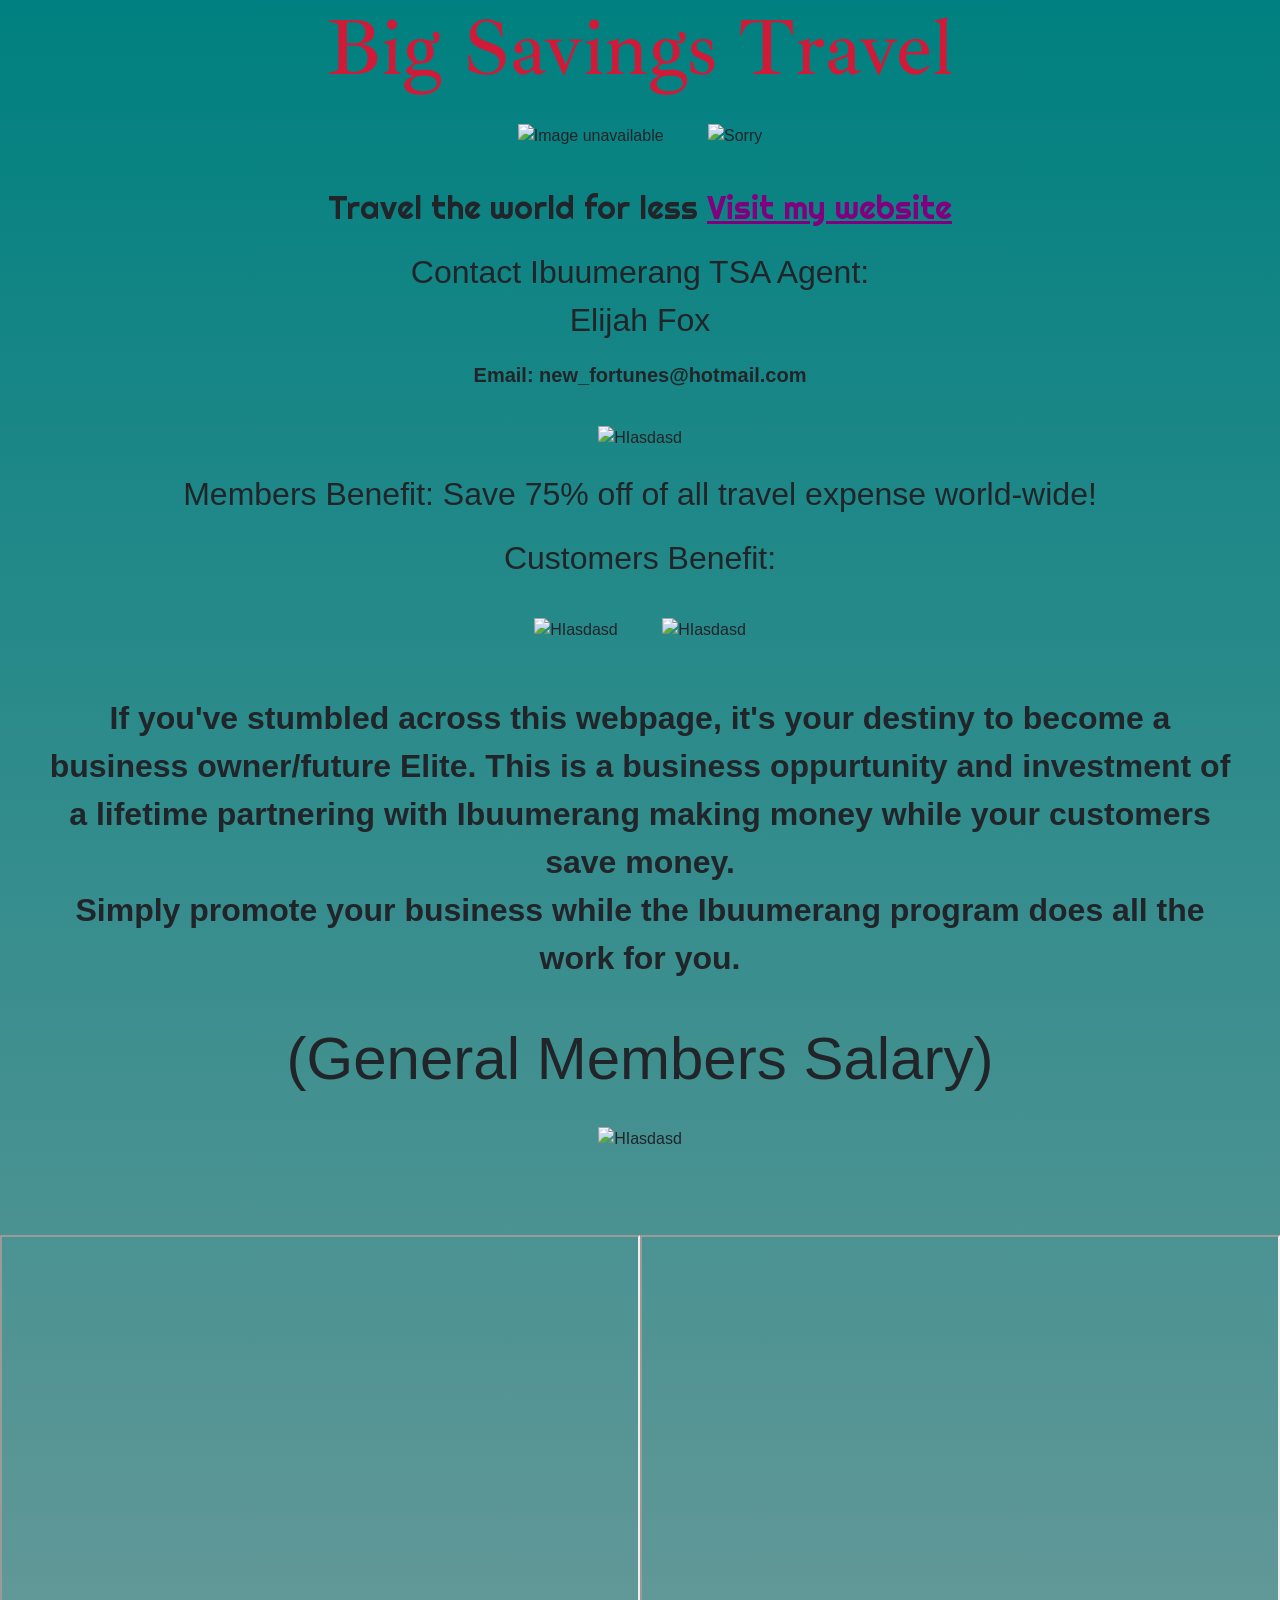
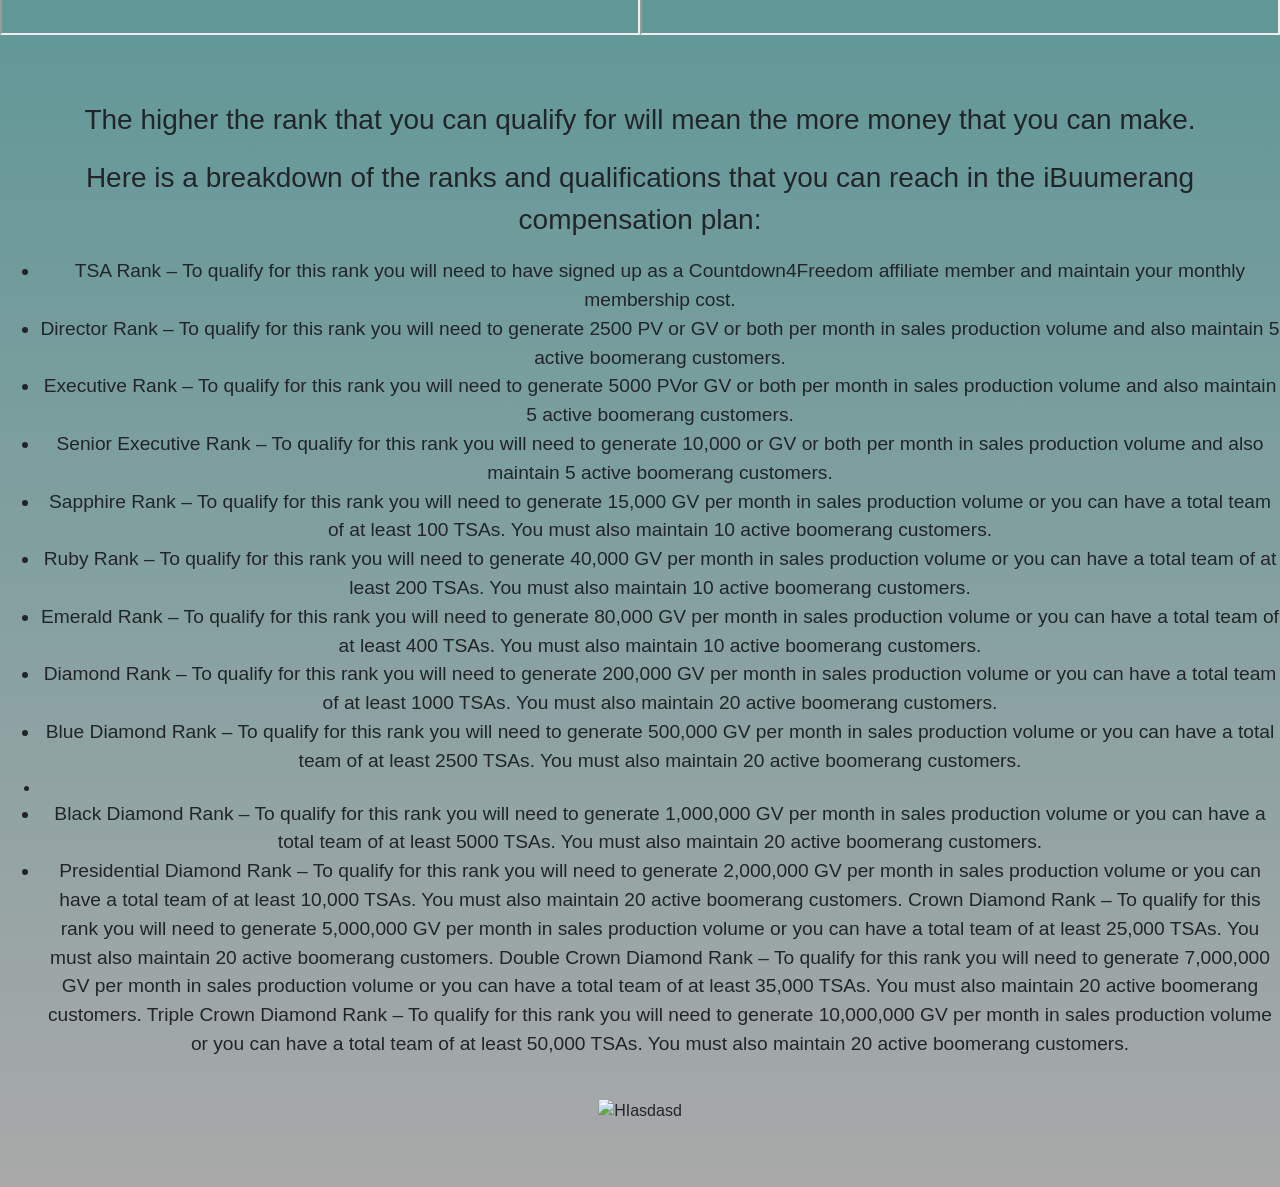
==== index.html @ fdfa3179 "Hi" ====
<!DOCTYPE html>
<html lang="en">

<head>
    <link href="https://fonts.googleapis.com/css?family=Ibarra+Real+Nova&display=swap" rel="stylesheet">
    <link href="https://fonts.googleapis.com/css?family=Indie+Flower|Lobster|Righteous&display=swap" rel="stylesheet">

    <link rel="stylesheet" href="Els.css">
    <meta charset="UTF-8">
    <meta name="viewport" content="width=
    , initial-scale=1.0">
    <meta http-equiv="X-UA-Compatible" content="ie=edge">
    <title>Document</title>

    <link rel="stylesheet" href="https://stackpath.bootstrapcdn.com/bootstrap/4.3.1/css/bootstrap.min.css"
        integrity="sha384-ggOyR0iXCbMQv3Xipma34MD+dH/1fQ784/j6cY/iJTQUOhcWr7x9JvoRxT2MZw1T" crossorigin="anonymous">

</head>

<body>


    <div id="BigSavingsTravel">
        <h1 id="Savings">Big Savings Travel</h1>
    </div>
    <div id="DescriptionDiv">
        <p id="ExoticImage">
            <img class="Gifs"
                src="https://media1.giphy.com/media/htv1OR6Yids3L98Ym8/200.webp?cid=790b7611bbfb0282bef5f43f0f7ef6779dd8be9e85b8759e&rid=200.webp"
                alt="Image unavailable">

            <img class="Gifs" src="https://media3.giphy.com/media/7rxcAI3r4tWdW/giphy.gif" alt="Sorry">
        </p>
        <p id="Description">
            Travel the world for less

            <a class="Link" href="https://bigsavingstravel.ibuumerang.com/igo/" target="_blank">Visit my website</a>
        </p>

        <p class="ContactMe">
            Contact Ibuumerang TSA Agent: <br> Elijah Fox
        </p>

        <p id="Contact">
            Email: new_fortunes@hotmail.com
        </p>
        <!-- This is the image that should be on top -->
        <img class="AdvertismentPicSolo" src="C:\Users\seth9\OneDrive\Desktop\Elijah\Images\20191102_131549.jpg"
            alt="HIasdasd" srcset="">
        <!--  -->
        <br>
        <p class="Membership">
            Members Benefit: Save 75% off of all travel expense world-wide!
        </p>

        <p class="Membership">
            Customers Benefit:
        </p>

        <img class="AdvertismentPics" src="C:\Users\seth9\OneDrive\Desktop\Elijah\Images\20191022_071931.png"
            alt="HIasdasd" srcset="">



        <img class="AdvertismentPics" src="C:\Users\seth9\OneDrive\Desktop\Elijah\Images\20191022_073045.png"
            alt="HIasdasd" srcset="">

        <div class="Oppurtunity">
            <center>
                <p class="Opp">
                    If you've stumbled across this webpage, it's your destiny to become a business owner/future Elite.
                    This
                    is a
                    business oppurtunity and investment of a lifetime partnering with Ibuumerang making money while your
                    customers save money.
                    <br>Simply promote your business while the Ibuumerang program does all the work
                    for
                    you.
                </p>
            </center>
        </div>

        <center>
            <div id="SalaryDiv">
                <p id="GeneralSalary">
                    (General Members Salary)
                </p>
                <img class="AdvertismentPics" src="C:\Users\seth9\OneDrive\Desktop\Elijah\Images\20191022_073120.png"
                    alt="HIasdasd" srcset="">
            </div>

            <div id="Videoid">
                <iframe class="Video" src="C:\Users\seth9\OneDrive\Desktop\Elijah\Videos\VID-20191123-WA0001.mp4">
                </iframe>
                <iframe class="Video" src="C:\Users\seth9\OneDrive\Desktop\Elijah\Videos\VID-20191107-WA0001.mp4">
                </iframe>
            </div>
        </center>
        <div class="Paragraph">

            <p class="Text1">
                The higher the rank that you can qualify for will mean the more money that you can make.
            </p>
            <p class="Text1">
                Here is a breakdown of the ranks and qualifications that you can reach in the iBuumerang
                compensation plan:
            </p>

            <p class="Text1">
                <ul>
                    <li class="Lists">TSA Rank – To qualify for this rank you will need to have signed up as a
                        Countdown4Freedom
                        affiliate
                        member and maintain your monthly membership cost.</li class="Lists">
                    <li class="Lists">Director Rank – To qualify for this rank you will need to generate 2500 PV or GV
                        or both per
                        month in
                        sales production volume and also maintain 5 active boomerang customers.</li>
                    <li class="Lists">Executive Rank – To qualify for this rank you will need to generate 5000 PVor GV
                        or both per
                        month in
                        sales production volume and also maintain 5 active boomerang customers.</li>
                    <li class="Lists">Senior Executive Rank – To qualify for this rank you will need to generate 10,000
                        or GV or
                        both per
                        month in sales production volume and also maintain 5 active boomerang customers.</li>
                    <li class="Lists">Sapphire Rank – To qualify for this rank you will need to generate 15,000 GV per
                        month in
                        sales
                        production volume or you can have a total team of at least 100 TSAs. You must also maintain
                        10 active
                        boomerang customers.</li>
                    <li class="Lists">Ruby Rank – To qualify for this rank you will need to generate 40,000 GV per month
                        in sales
                        production
                        volume or you can have a total team of at least 200 TSAs. You must also maintain 10 active
                        boomerang
                        customers.</li>
                    <li class="Lists">Emerald Rank – To qualify for this rank you will need to generate 80,000 GV per
                        month in
                        sales
                        production volume or you can have a total team of at least 400 TSAs. You must also maintain
                        10 active
                        boomerang customers.</li>
                    <li class="Lists">Diamond Rank – To qualify for this rank you will need to generate 200,000 GV per
                        month in
                        sales
                        production volume or you can have a total team of at least 1000 TSAs. You must also maintain
                        20 active
                        boomerang customers.</li>
                    <li class="Lists">Blue Diamond Rank – To qualify for this rank you will need to generate 500,000 GV
                        per month
                        in sales
                        production volume or you can have a total team of at least 2500 TSAs. You must also maintain
                        20 active
                        boomerang customers.
                    <li>
                    <li class="Lists">Black Diamond Rank – To qualify for this rank you will need to generate 1,000,000
                        GV per
                        month in sales
                        production volume or you can have a total team of at least 5000 TSAs. You must also maintain
                        20 active
                        boomerang customers.</li>
                    <li class="Lists">Presidential Diamond Rank – To qualify for this rank you will need to generate
                        2,000,000 GV
                        per month in
                        sales production volume or you can have a total team of at least 10,000 TSAs. You must also
                        maintain 20
                        active boomerang customers.
                        Crown Diamond Rank – To qualify for this rank you will need to generate 5,000,000 GV per
                        month in sales
                        production volume or you can have a total team of at least 25,000 TSAs. You must also
                        maintain 20 active
                        boomerang customers.
                        Double Crown Diamond Rank – To qualify for this rank you will need to generate 7,000,000 GV
                        per month in
                        sales production volume or you can have a total team of at least 35,000 TSAs. You must also
                        maintain 20
                        active boomerang customers.
                        Triple Crown Diamond Rank – To qualify for this rank you will need to generate 10,000,000 GV
                        per month
                        in sales production volume or you can have a total team of at least 50,000 TSAs. You must
                        also maintain
                        20 active boomerang customers.</li>
                </ul>
                <br>

                <P>
                    <img class="RandomPic"
                        src="C:\Users\seth9\OneDrive\Desktop\Elijah\Images\How-To-Make-Money-With-iBuumerang.png"
                        alt="HIasdasd">
                    <br>
                    <br>
                    <br>

                </p>







        </div>
        </center>
        <!-- <img src="C:\Users\seth9\OneDrive\Desktop\Elijah\Images\20191102_131549.jpg"
                alt="HIasdasd" srcset=""> -->
    </div>



    <script src="https://code.jquery.com/jquery-3.3.1.slim.min.js"
        integrity="sha384-q8i/X+965DzO0rT7abK41JStQIAqVgRVzpbzo5smXKp4YfRvH+8abtTE1Pi6jizo" crossorigin="anonymous">
    </script>
    <script src="https://cdnjs.cloudflare.com/ajax/libs/popper.js/1.14.7/umd/popper.min.js"
        integrity="sha384-UO2eT0CpHqdSJQ6hJty5KVphtPhzWj9WO1clHTMGa3JDZwrnQq4sF86dIHNDz0W1" crossorigin="anonymous">
    </script>
    <script src="https://stackpath.bootstrapcdn.com/bootstrap/4.3.1/js/bootstrap.min.js"
        integrity="sha384-JjSmVgyd0p3pXB1rRibZUAYoIIy6OrQ6VrjIEaFf/nJGzIxFDsf4x0xIM+B07jRM" crossorigin="anonymous">
    </script>
</body>

</html>
---- Els.css ----
body {
    background-color: #3CACC6;
    background-image: linear-gradient(teal, darkgray);

}

#BigSavingsTravel,
#DescriptionDiv {
    text-align: center;
}

#Savings {
    color: rgb(209, 26, 56);
    font-size: 5rem;
    font-family: 'Ibarra Real Nova', serif;
}

#Description {
    font-family: 'Righteous', cursive;
    font-size: 2rem;
}

.Gifs {
    height: 22rem;
    width: 38rem;
    padding: 1.25rem;
}

#Contact {
    font-size: 1.25rem;
    font-weight: bold;
}

.ContactMe {
    font-size: 2rem;
}

.AdvertismentPicSolo,
#PotentialSalaryDiv {
    height: 44rem;
    width: 45rem;
    padding: 1.25rem;
}

.AdvertismentPics {
    height: 50rem;
    width: 45rem;
    padding: 1.25rem;
}

#GeneralSalary {
    font-size: 3.75rem;
    margin-bottom: .2rem;
}

.AdvertismentPics {}

.Size {
    height: 3rem;
}

.Link {
    text-decoration: underline;
    color: purple;
}

.Link:hover {
    color: rgb(247, 39, 39);
    font-size: 3rem;
}

.Video {
    height: 25rem;
    width: 45rem;

}

#Videoid {
    margin-bottom: 4rem;
    display: flex;
    justify-content: space-evenly;
}

#SalaryDiv {
    margin-bottom: 4rem;
}

.Opp {
    font-size: 2rem;
    font-weight: bold;
    width: 75rem;
}

.Oppurtunity {
    margin-top: 2rem;
    margin-bottom: 2rem;
}

.Membership {
    font-size: 2rem;
}

.Lists {
    font-size: 1.2rem;
}

.Text1 {
    font-size: 1.75rem;
}

.RandomPic {
    height: 20rem;
    width: 40rem;
}
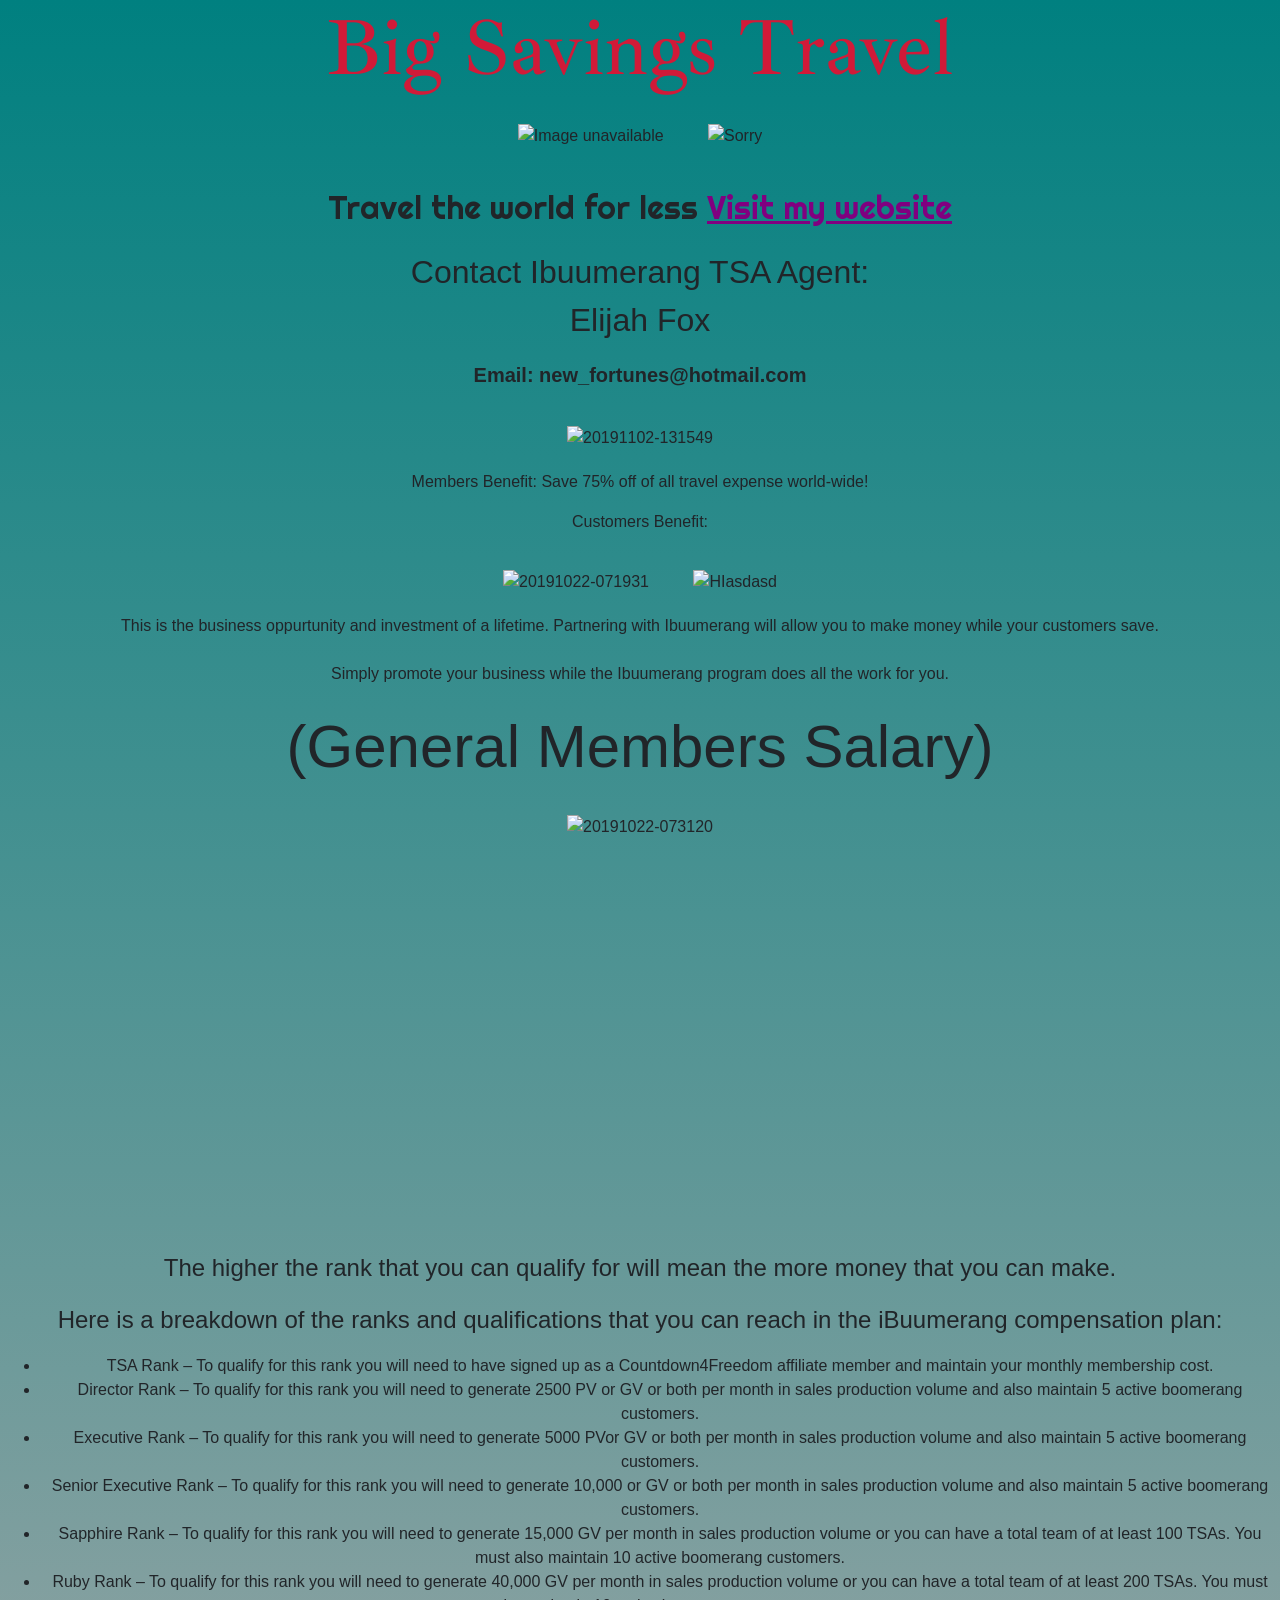
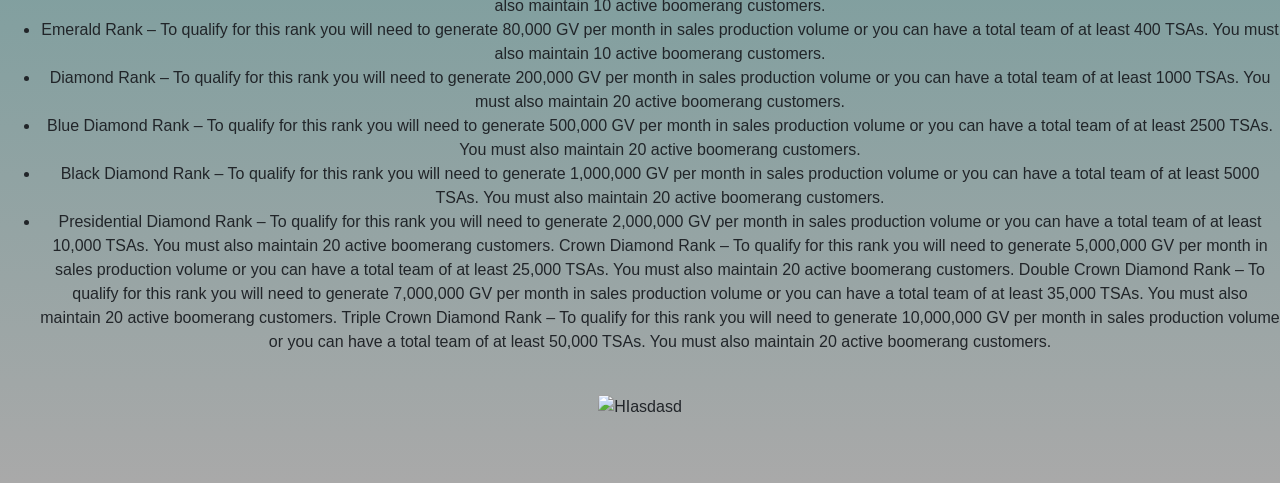
==== commit 360fe46a: "sd" ====
--- a/index.html
+++ b/index.html
@@ -17,7 +17,7 @@
 
 </head>
 
-<body>
+<body id="body">
 
 
     <div id="BigSavingsTravel">
@@ -45,7 +45,7 @@
             Email: new_fortunes@hotmail.com
         </p>
         <!-- This is the image that should be on top -->
-        <img class="AdvertismentPicSolo" src="C:\Users\seth9\OneDrive\Desktop\Elijah\Images\20191102_131549.jpg"
+        <img class="AdvertismentPicSolo" src="https://i.ibb.co/JKz422q/20191102-131549.jpg" alt="20191102-131549"
             alt="HIasdasd" srcset="">
         <!--  -->
         <br>
@@ -57,25 +57,25 @@
             Customers Benefit:
         </p>
 
-        <img class="AdvertismentPics" src="C:\Users\seth9\OneDrive\Desktop\Elijah\Images\20191022_071931.png"
-            alt="HIasdasd" srcset="">
-
-
-
-        <img class="AdvertismentPics" src="C:\Users\seth9\OneDrive\Desktop\Elijah\Images\20191022_073045.png"
+        <img class="AdvertismentPics" src="https://i.ibb.co/TBPhG74/20191022-071931.png" alt="20191022-071931"
+            srcset="">
+
+
+
+        <img class="AdvertismentPics" src="https://home.ibuumerang.com/wp-content/uploads/2019/03/service-img.png"
             alt="HIasdasd" srcset="">
 
         <div class="Oppurtunity">
             <center>
                 <p class="Opp">
-                    If you've stumbled across this webpage, it's your destiny to become a business owner/future Elite.
-                    This
-                    is a
-                    business oppurtunity and investment of a lifetime partnering with Ibuumerang making money while your
-                    customers save money.
-                    <br>Simply promote your business while the Ibuumerang program does all the work
-                    for
-                    you.
+
+                    This is the business oppurtunity and investment of a lifetime. Partnering with Ibuumerang will allow
+                    you to make
+                    money while your
+                    customers save.
+                    <br>
+
+                    <br>Simply promote your business while the Ibuumerang program does all the work for you.
                 </p>
             </center>
         </div>
@@ -85,7 +85,7 @@
                 <p id="GeneralSalary">
                     (General Members Salary)
                 </p>
-                <img class="AdvertismentPics" src="C:\Users\seth9\OneDrive\Desktop\Elijah\Images\20191022_073120.png"
+                <img class="AdvertismentPics" src="https://i.ibb.co/bXpZdxf/20191022-073120.png" alt="20191022-073120"
                     alt="HIasdasd" srcset="">
             </div>
 
@@ -98,13 +98,14 @@
         </center>
         <div class="Paragraph">
 
-            <p class="Text1">
+            <p class="Text2">
                 The higher the rank that you can qualify for will mean the more money that you can make.
             </p>
-            <p class="Text1">
+            <p class="Text2">
                 Here is a breakdown of the ranks and qualifications that you can reach in the iBuumerang
                 compensation plan:
             </p>
+            </center>
 
             <p class="Text1">
                 <ul>
@@ -154,7 +155,7 @@
                         production volume or you can have a total team of at least 2500 TSAs. You must also maintain
                         20 active
                         boomerang customers.
-                    <li>
+
                     <li class="Lists">Black Diamond Rank – To qualify for this rank you will need to generate 1,000,000
                         GV per
                         month in sales
@@ -186,8 +187,7 @@
                 <br>
 
                 <P>
-                    <img class="RandomPic"
-                        src="C:\Users\seth9\OneDrive\Desktop\Elijah\Images\How-To-Make-Money-With-iBuumerang.png"
+                    <img class="RandomPic" src="https://i.ibb.co/pRvd3zX/How-To-Make-Money-With-i-Buumerang.png"
                         alt="HIasdasd">
                     <br>
                     <br>
@@ -195,14 +195,8 @@
 
                 </p>
 
-
-
-
-
-
-
         </div>
-        </center>
+
         <!-- <img src="C:\Users\seth9\OneDrive\Desktop\Elijah\Images\20191102_131549.jpg"
                 alt="HIasdasd" srcset=""> -->
     </div>
--- a/Els.css
+++ b/Els.css
@@ -1,12 +1,18 @@
 body {
     background-color: #3CACC6;
     background-image: linear-gradient(teal, darkgray);
+    text-align: center;
 
 }
 
 #BigSavingsTravel,
 #DescriptionDiv {
     text-align: center;
+}
+
+.Text2 {
+    font-size: 1.5rem;
+
 }
 
 #Savings {
@@ -26,6 +32,7 @@
     padding: 1.25rem;
 }
 
+
 #Contact {
     font-size: 1.25rem;
     font-weight: bold;
@@ -35,16 +42,16 @@
     font-size: 2rem;
 }
 
-.AdvertismentPicSolo,
+.AdvertismentPics,
 #PotentialSalaryDiv {
-    height: 44rem;
-    width: 45rem;
+    height: 30rem;
+    width: 30rem;
     padding: 1.25rem;
 }
 
-.AdvertismentPics {
-    height: 50rem;
-    width: 45rem;
+.AdvertismentPicSolo {
+    height: 30rem;
+    width: 30rem;
     padding: 1.25rem;
 }
 
@@ -52,8 +59,6 @@
     font-size: 3.75rem;
     margin-bottom: .2rem;
 }
-
-.AdvertismentPics {}
 
 .Size {
     height: 3rem;
@@ -70,45 +75,88 @@
 }
 
 .Video {
-    height: 25rem;
-    width: 45rem;
+    height: 24rem;
+    width: 32rem;
+    padding: 1.25rem;
+    border: 0;
 
 }
 
-#Videoid {
-    margin-bottom: 4rem;
-    display: flex;
-    justify-content: space-evenly;
-}
+@media only screen and (max-width: 525px) {
+    .Video {
+        height: 7.5rem;
+        width: 9.8rem;
+        border: 0;
+        padding: .01rem;
+    }
 
-#SalaryDiv {
-    margin-bottom: 4rem;
-}
 
-.Opp {
-    font-size: 2rem;
-    font-weight: bold;
-    width: 75rem;
-}
 
-.Oppurtunity {
-    margin-top: 2rem;
-    margin-bottom: 2rem;
-}
+    #Videoid {
+        margin-bottom: 4rem;
+        display: flex;
+        justify-content: space-evenly;
+    }
 
-.Membership {
-    font-size: 2rem;
-}
+    #SalaryDiv {
+        margin-bottom: 4rem;
+    }
 
-.Lists {
-    font-size: 1.2rem;
-}
+    .Opp {
+        font-size: 2rem;
+        font-weight: bold;
+        width: 30rem;
+    }
 
-.Text1 {
-    font-size: 1.75rem;
-}
+    .Oppurtunity {
+        margin-top: 2rem;
+        margin-bottom: 2rem;
+    }
 
-.RandomPic {
-    height: 20rem;
-    width: 40rem;
-}+    .Membership {
+        font-size: 2rem;
+    }
+
+    .Lists {
+        font-size: 1.2rem;
+    }
+
+    @media only screen and (max-width: 525px) {
+        .Lists {
+            font-size: .75rem;
+        }
+
+
+
+        .Text1 {
+            font-size: 1.75rem;
+            text-align: left;
+            margin: 0;
+            padding: 0;
+        }
+
+        .RandomPic {
+            height: 20rem;
+            width: 40rem;
+        }
+
+        @media only screen and (max-width: 600px) {
+            .Gifs {
+                height: 11rem;
+                width: 19rem;
+                padding: .75rem;
+            }
+
+            .RandomPic {
+                height: 10rem;
+                width: 15rem;
+            }
+
+            .AdvertismentPics,
+            .AdvertismentPicSolo,
+            #PotentialSalaryDiv {
+                height: 22rem;
+                width: 22.5rem;
+                padding: .75rem;
+            }
+        }
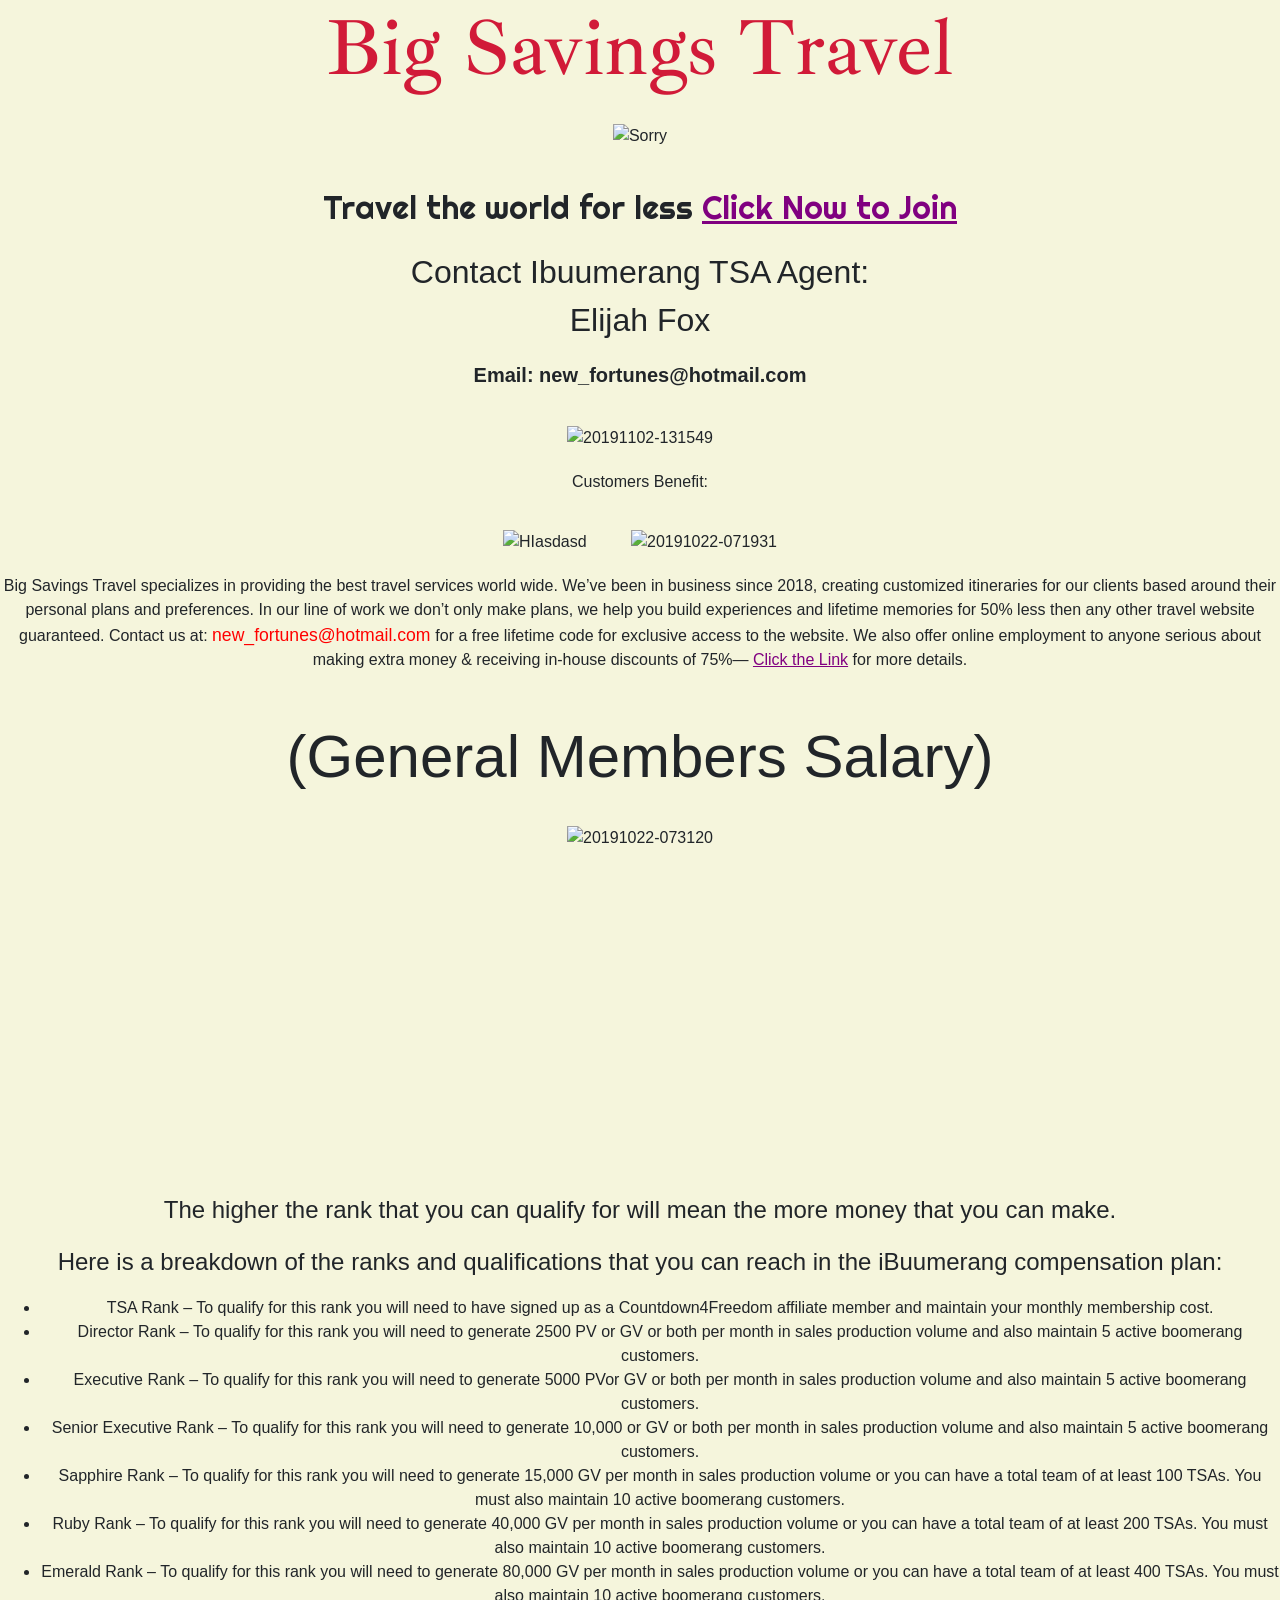
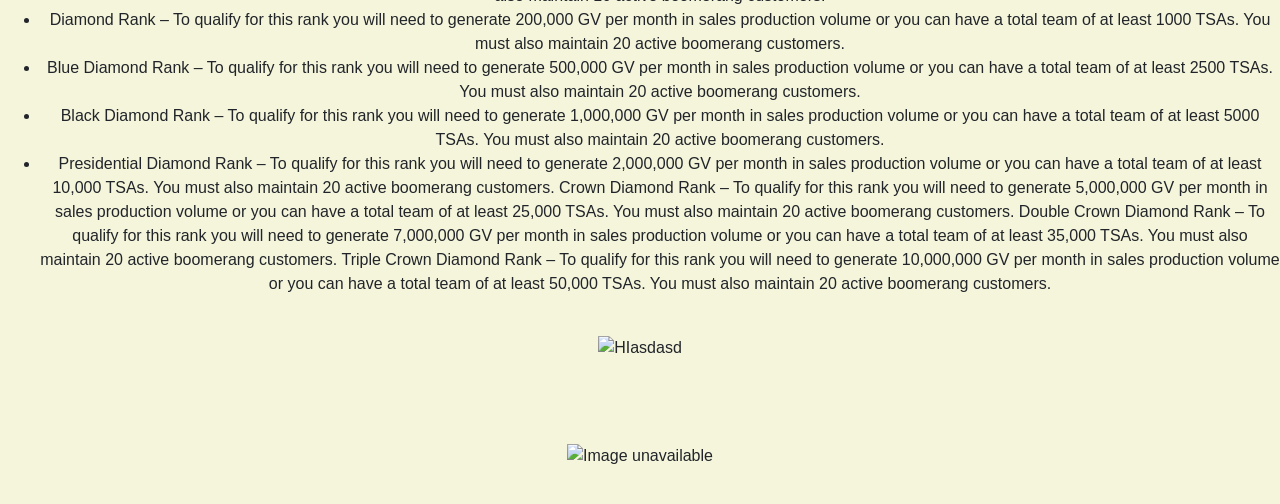
==== commit 374edda2: "Random" ====
--- a/index.html
+++ b/index.html
@@ -25,16 +25,12 @@
     </div>
     <div id="DescriptionDiv">
         <p id="ExoticImage">
-            <img class="Gifs"
-                src="https://media1.giphy.com/media/htv1OR6Yids3L98Ym8/200.webp?cid=790b7611bbfb0282bef5f43f0f7ef6779dd8be9e85b8759e&rid=200.webp"
-                alt="Image unavailable">
-
             <img class="Gifs" src="https://media3.giphy.com/media/7rxcAI3r4tWdW/giphy.gif" alt="Sorry">
         </p>
         <p id="Description">
             Travel the world for less
 
-            <a class="Link" href="https://bigsavingstravel.ibuumerang.com/igo/" target="_blank">Visit my website</a>
+            <a class="Link" href="https://bigsavingstravel.ibuumerang.com/igo/" target="_blank">Click Now to Join</a>
         </p>
 
         <p class="ContactMe">
@@ -50,33 +46,37 @@
         <!--  -->
         <br>
         <p class="Membership">
-            Members Benefit: Save 75% off of all travel expense world-wide!
-        </p>
-
-        <p class="Membership">
             Customers Benefit:
         </p>
+
+        <img class="AdvertismentPics" src="https://home.ibuumerang.com/wp-content/uploads/2019/03/service-img.png"
+            alt="HIasdasd" srcset="">
 
         <img class="AdvertismentPics" src="https://i.ibb.co/TBPhG74/20191022-071931.png" alt="20191022-071931"
             srcset="">
 
-
-
-        <img class="AdvertismentPics" src="https://home.ibuumerang.com/wp-content/uploads/2019/03/service-img.png"
-            alt="HIasdasd" srcset="">
 
         <div class="Oppurtunity">
             <center>
                 <p class="Opp">
 
-                    This is the business oppurtunity and investment of a lifetime. Partnering with Ibuumerang will allow
-                    you to make
-                    money while your
-                    customers save.
-                    <br>
-
-                    <br>Simply promote your business while the Ibuumerang program does all the work for you.
-                </p>
+                    Big Savings Travel specializes in providing the best travel services world wide. We’ve been in
+                    business since 2018, creating customized itineraries for our clients based around their personal
+                    plans and preferences. In our line of work we don’t only make plans, we help you build experiences
+                    and lifetime memories for 50% less then any other travel website guaranteed. Contact us at:
+
+                    <item class="ItemThing"> new_fortunes@hotmail.com </item>
+
+                    for a free
+                    lifetime code for exclusive access to the website. We also offer online employment to anyone serious
+                    about making extra money & receiving in-house discounts of 75%—
+                    <a class="Link" href="https://bigsavingstravel.ibuumerang.com/igo/" target="_blank">Click the
+                        Link</a>
+
+                    for more details.
+                </p>
+
+                <br>
             </center>
         </div>
 
@@ -90,10 +90,12 @@
             </div>
 
             <div id="Videoid">
-                <iframe class="Video" src="C:\Users\seth9\OneDrive\Desktop\Elijah\Videos\VID-20191123-WA0001.mp4">
-                </iframe>
-                <iframe class="Video" src="C:\Users\seth9\OneDrive\Desktop\Elijah\Videos\VID-20191107-WA0001.mp4">
-                </iframe>
+                <iframe width="560" height="315" src="https://www.youtube.com/embed/Zhd6pSYv_II" frameborder="0"
+                    allow="accelerometer; autoplay; encrypted-media; gyroscope; picture-in-picture"
+                    allowfullscreen></iframe>
+                <iframe width="560" height="315" src="https://www.youtube.com/embed/2cuUE9We--U" frameborder="0"
+                    allow="accelerometer; autoplay; encrypted-media; gyroscope; picture-in-picture"
+                    allowfullscreen></iframe>
             </div>
         </center>
         <div class="Paragraph">
@@ -195,6 +197,13 @@
 
                 </p>
 
+                <p id="ExoticImage">
+                    <img class="Gifs"
+                        src="https://media1.giphy.com/media/htv1OR6Yids3L98Ym8/200.webp?cid=790b7611bbfb0282bef5f43f0f7ef6779dd8be9e85b8759e&rid=200.webp"
+                        alt="Image unavailable">
+
+                </p>
+
         </div>
 
         <!-- <img src="C:\Users\seth9\OneDrive\Desktop\Elijah\Images\20191102_131549.jpg"
@@ -212,6 +221,7 @@
     <script src="https://stackpath.bootstrapcdn.com/bootstrap/4.3.1/js/bootstrap.min.js"
         integrity="sha384-JjSmVgyd0p3pXB1rRibZUAYoIIy6OrQ6VrjIEaFf/nJGzIxFDsf4x0xIM+B07jRM" crossorigin="anonymous">
     </script>
+
 </body>
 
 </html>
--- a/Els.css
+++ b/Els.css
@@ -1,8 +1,9 @@
 body {
-    background-color: #3CACC6;
-    background-image: linear-gradient(teal, darkgray);
     text-align: center;
+}
 
+#body {
+    background-color: beige;
 }
 
 #BigSavingsTravel,
@@ -30,6 +31,11 @@
     height: 22rem;
     width: 38rem;
     padding: 1.25rem;
+}
+
+.RandomPic {
+    width: 40rem;
+    height: 20rem;
 }
 
 
@@ -71,7 +77,7 @@
 
 .Link:hover {
     color: rgb(247, 39, 39);
-    font-size: 3rem;
+    font-size: 2.1rem;
 }
 
 .Video {
@@ -121,6 +127,8 @@
         font-size: 1.2rem;
     }
 
+
+
     @media only screen and (max-width: 525px) {
         .Lists {
             font-size: .75rem;
@@ -135,10 +143,6 @@
             padding: 0;
         }
 
-        .RandomPic {
-            height: 20rem;
-            width: 40rem;
-        }
 
         @media only screen and (max-width: 600px) {
             .Gifs {
@@ -159,4 +163,11 @@
                 width: 22.5rem;
                 padding: .75rem;
             }
-        }+        }
+    }
+}
+
+.ItemThing {
+    color: red;
+    font-size: 1.1rem;
+}
